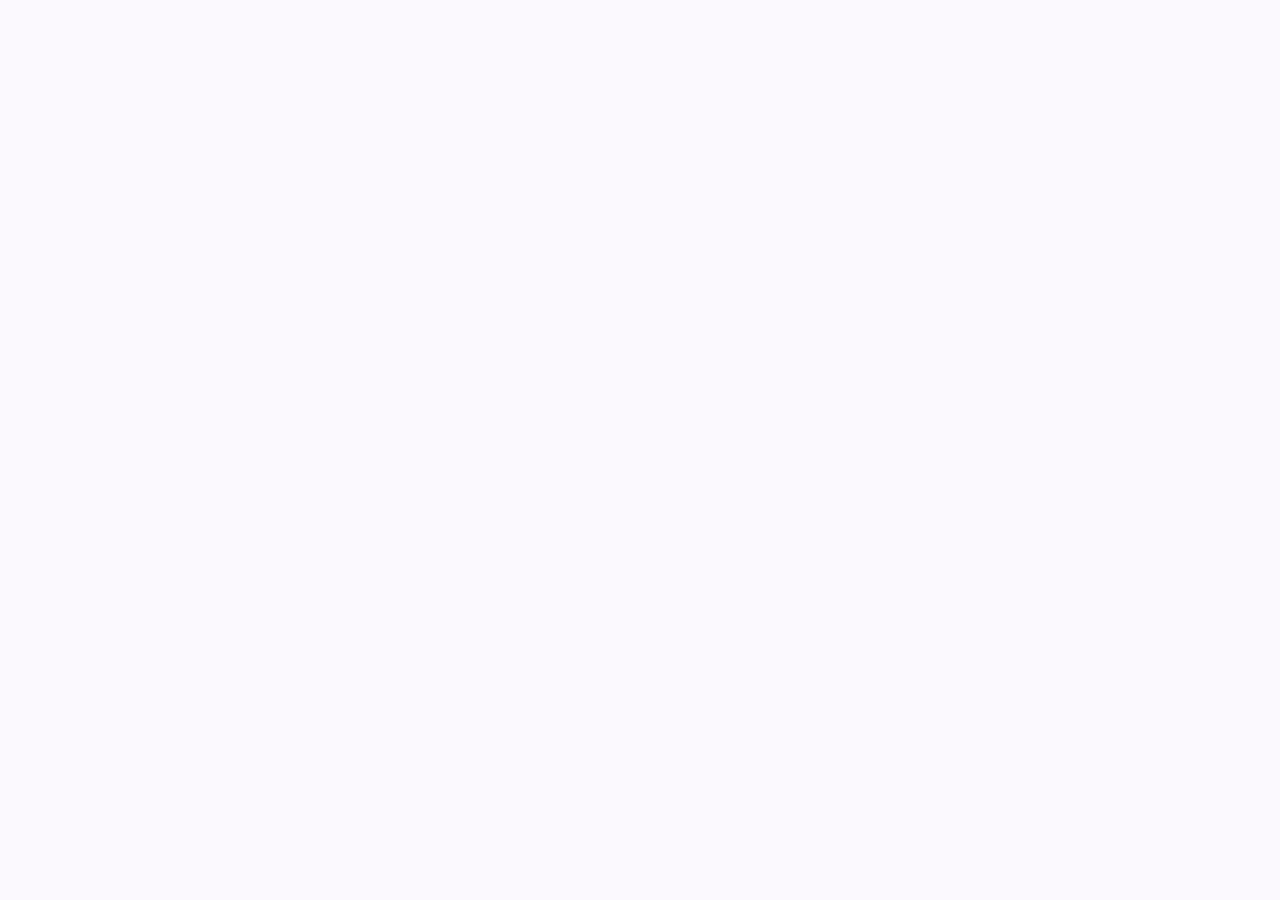
==== index.html @ eafb9cbf "first commit" ====
<!DOCTYPE html><html><head><meta charset=utf-8><meta name=viewport content="width=device-width,initial-scale=1,user-scalable=0"><title>carfriends</title><link href=./static/css/app.ca439334becb89b0b147df42e4b2d05f.css rel=stylesheet></head><body><div id=app-box></div><script type=text/javascript src=./static/js/manifest.6c4a4faf764d39a84296.js></script><script type=text/javascript src=./static/js/vendor.a977e55b121ec7f9ef4c.js></script><script type=text/javascript src=./static/js/app.41ab0b540ad671189382.js></script></body></html>
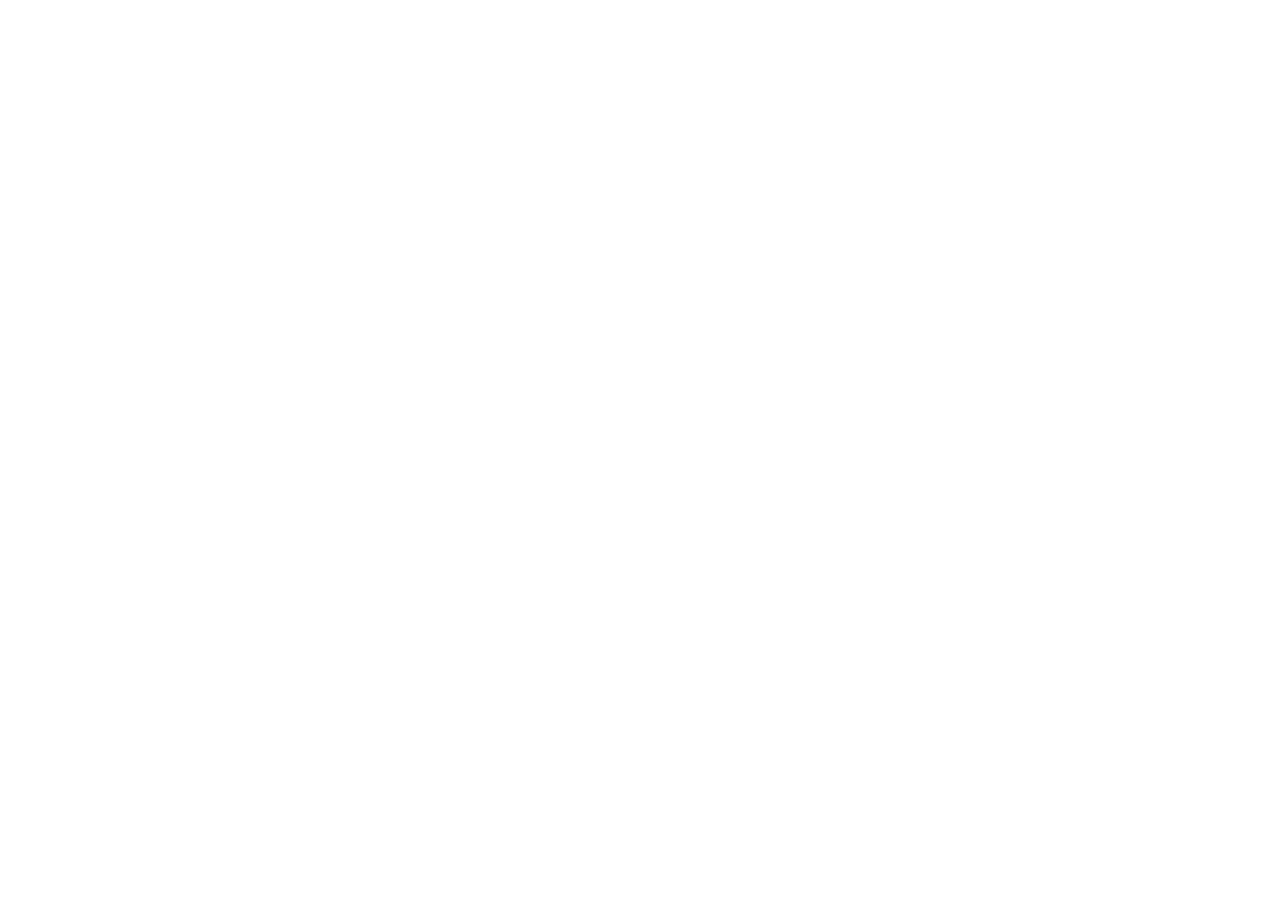
==== commit 41d0c737: "first commit" ====
--- a/index.html
+++ b/index.html
@@ -1 +1,24 @@
-<!DOCTYPE html><html><head><meta charset=utf-8><meta name=viewport content="width=device-width,initial-scale=1,user-scalable=0"><title>carfriends</title><link href=./static/css/app.ca439334becb89b0b147df42e4b2d05f.css rel=stylesheet></head><body><div id=app-box></div><script type=text/javascript src=./static/js/manifest.6c4a4faf764d39a84296.js></script><script type=text/javascript src=./static/js/vendor.a977e55b121ec7f9ef4c.js></script><script type=text/javascript src=./static/js/app.41ab0b540ad671189382.js></script></body></html>+<!DOCTYPE html>
+<html lang="en">
+
+<head>
+    <meta charset="UTF-8">
+    <meta name="viewport" content="width=device-width, initial-scale=1.0">
+    <meta http-equiv="X-UA-Compatible" content="ie=edge">
+    <meta name="viewport" content="width=device-width, initial-scale=1,user-scalable=no">
+    <title>爱途伴下载</title>
+
+    <script type="text/javascript">
+        var u = navigator.userAgent;
+        var isAndroid = u.indexOf('Android') > -1 || u.indexOf('Adr') > -1; //android终端
+        var isiOS = !!u.match(/\(i[^;]+;( U;)? CPU.+Mac OS X/); //ios终端
+        alert('是否是Android：' + isAndroid);
+        alert('是否是iOS：' + isiOS);
+    </script>
+
+</head>
+
+<body>
+</body>
+
+</html>